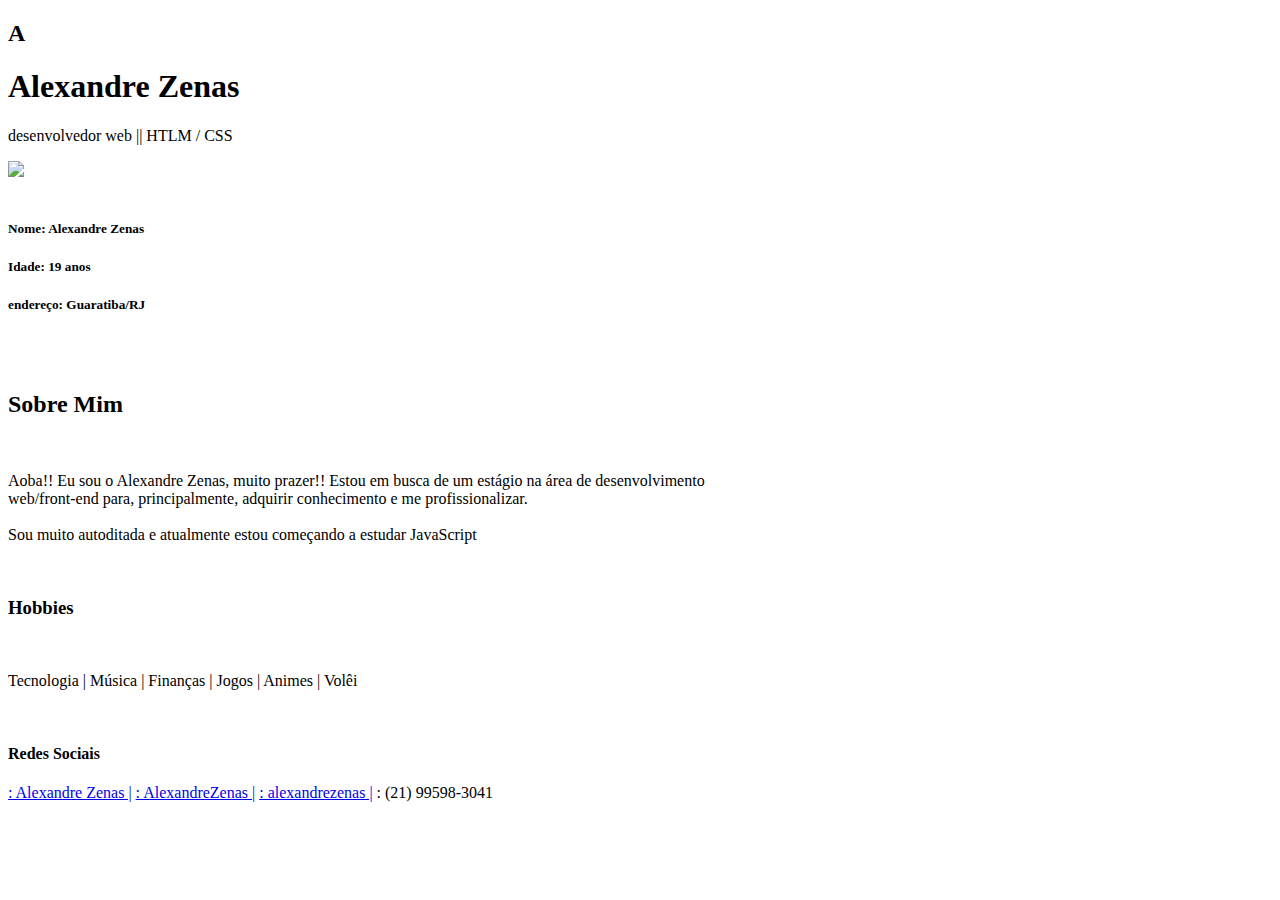
==== html/portifólio.html @ 10915b8f "Rename portifólio.css to portifólio.html" ====
<!DOCTYPE html>
<html>
<head>
   <title>portifólio</title>
<!-- MetaTags-->
   <meta charset="utf-8">
   <meta name="viewport" content="width=device-width,inital-scale=1.0,maximun-scale=1.0">
   <meta name="keywords" content="">
<!--links-->
   <link rel="stylesheet" type="text/css" href=".././css/portifólio.CSS" >
</head >
<body>
<!--menu-->
   <header>
   </header>
<!--section 01-->
   <section class="section01">
   <!--overlay-->
      <div class="overlay"></div>
   <!--container 01-->
      <div class="container01">
         <div class="h1_a1"> 
            <div class="h1_a">
               <h2> A </h2>
            </div>
         </div>
         <div>
            <h1>Alexandre Zenas</h1>
         </div>
         <div>
            <p>
               desenvolvedor web || HTLM / CSS
            </p>
         </div>
      </div>
      <!--clear-->
      <div class="clear"></div>
   </section>

<!--section 02-->
   <section class="section02">
      <!--container 03-->
      <div class="container03">
         <div class="box_foto_na_sala">
            <img src=".././fotos/foto na sala.jpg">
         </div>
         <div class="box_informações">
            <div class="line-text">
               <div></div>
            </div><br>
            <h5>Nome: Alexandre Zenas</h5>
            <h5>Idade: 19 anos</h5>
            <h5>endereço: Guaratiba/RJ</h5>
            <i class="fas fa-external-link"></i>
            <a href="https://www.linkedin.com/in/alexandre-zenas-819b3163/" target="_blank"><i class="fab fa-linkedin"></i></a>
            <a href="https://github.com/AlexandreZenas"><i class="fab fa-github" target="_blank"></i></a>
            <a href="https://www.instagram.com/alexandrezenas/" target="_blank"><i class="fab fa-instagram"></i></a>
         </div>
      </div>
      <!--container 02-->
         <div class="container02">
            <i class="fas fa-bars bars2" ></i>
            <!--conteudo-->
               <div class="conteudo">
                  <!--parte 01-->
                     <i class="fal fa-bookmark"></i><br>
                     <div class="line-text">
                        <div></div>
                     </div><br>
                     <h2> Sobre Mim </h2><br>            
                     <p>Aoba!! Eu sou o Alexandre Zenas, muito prazer!!
                     Estou em busca de um estágio na área de desenvolvimento <br> web/front-end
                     para, principalmente, adquirir conhecimento e me profissionalizar.<br><br>
                     Sou muito autoditada e atualmente estou começando a estudar JavaScript </p>
                  <!--parte 02-->   
                     <i class="fal fa-baseball-ball"></i><br>
                     <div class="line-text">
                        <div></div>
                     </div>
                     <h3>Hobbies</h3><br>
                     <p>Tecnologia | Música | Finanças | Jogos | Animes | Volêi</p>
                  <!--parte 03-->
                  <i class="fas fa-chalkboard-teacher"></i><br>
                     <div class="line-text line03">
                        <div></div>
                     </div>


                  <h4> Redes Sociais</h4>
                  <p class="block">
                     <a href="https://www.linkedin.com/in/alexandre-zenas-819b3163/" target="_blank"><i class="fab fa-linkedin"></i>  : Alexandre Zenas |</a>   
                     <a href="https://github.com/AlexandreZenas"><i class="fab fa-github" target="_blank"></i>  : AlexandreZenas |</a>   
                     <a href="https://www.instagram.com/alexandrezenas/" target="_blank"><i class="fab fa-instagram"></i>  : alexandrezenas |</a>
                     <a ><i class="fab fa-whatsapp"></i>  : (21) 99598-3041</a>
                  </p>                       
               </div>            
         </div>
   </section>
   
   
   <script src="https://code.jquery.com/jquery-3.6.0.min.js"></script>
	<script type="text/javascript" src=".././JavaScript/arquivo_de_estudo.js"></script>
</body>
</html>
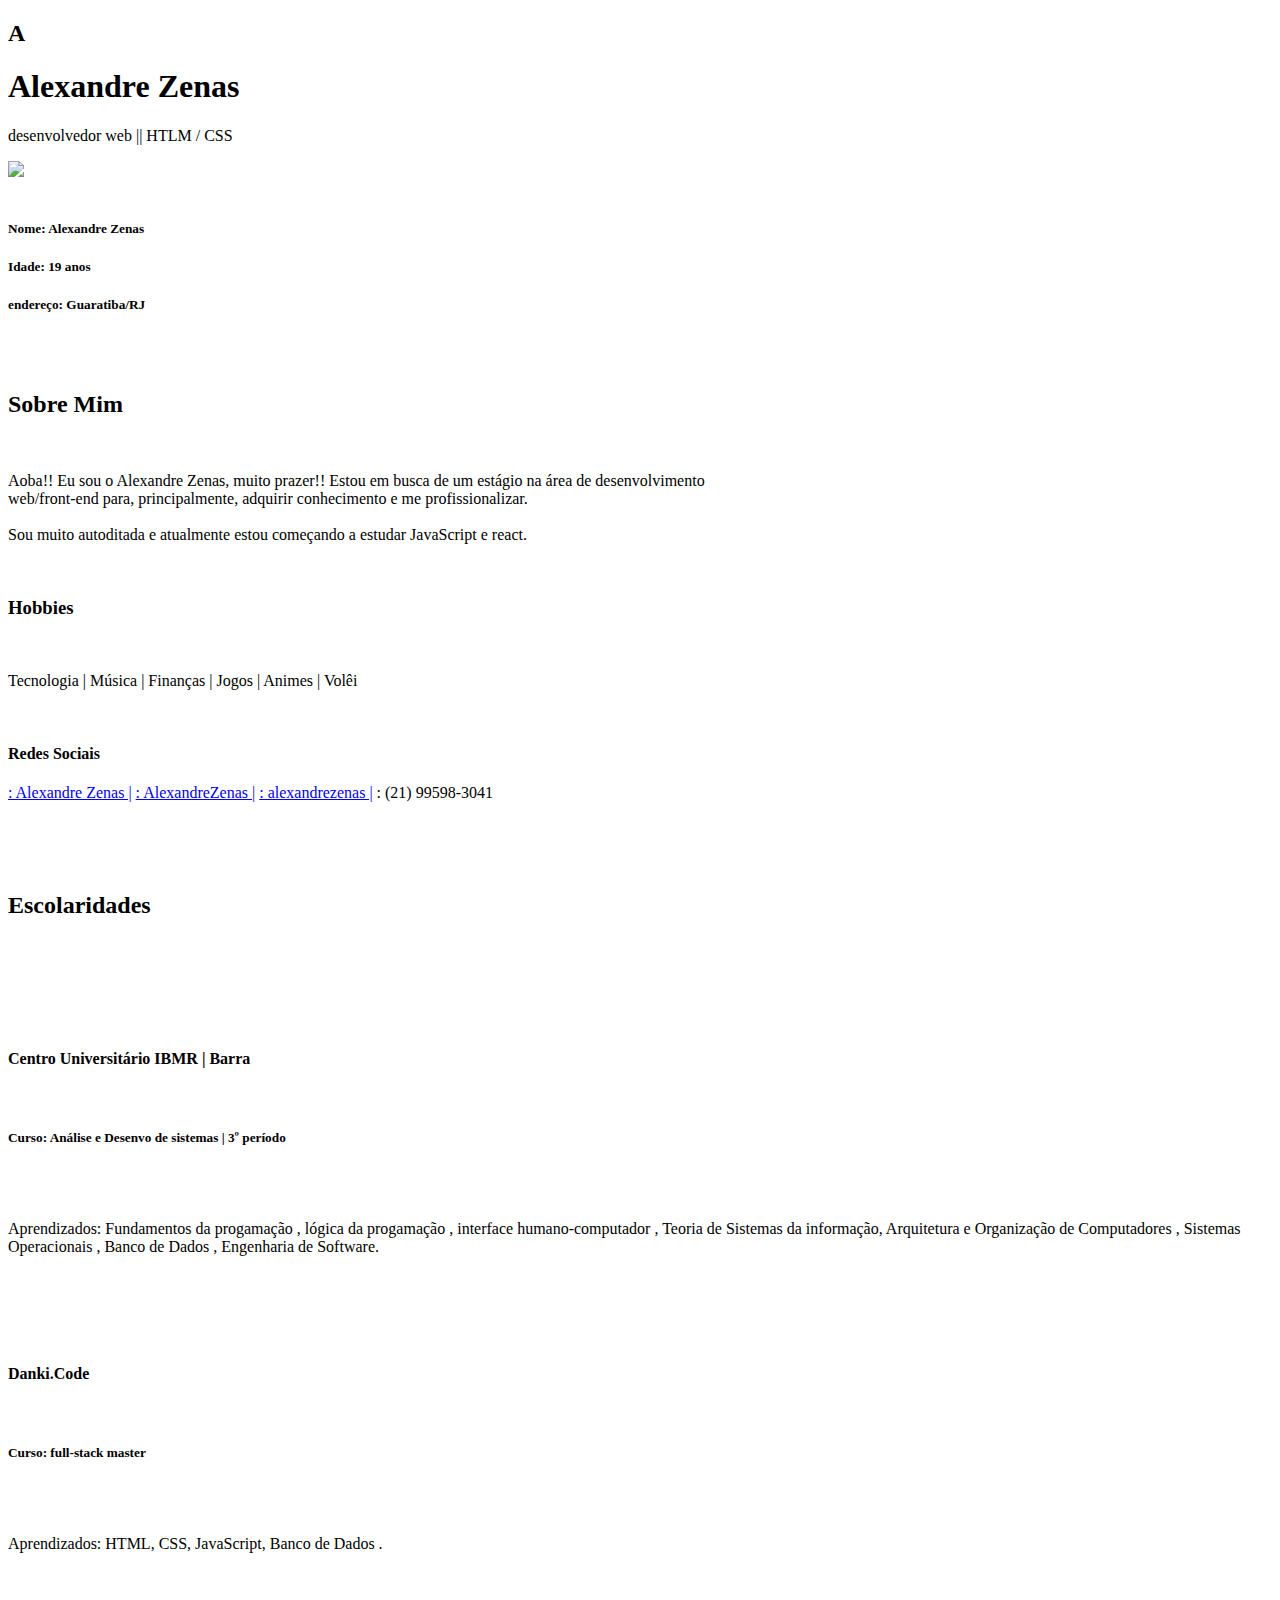
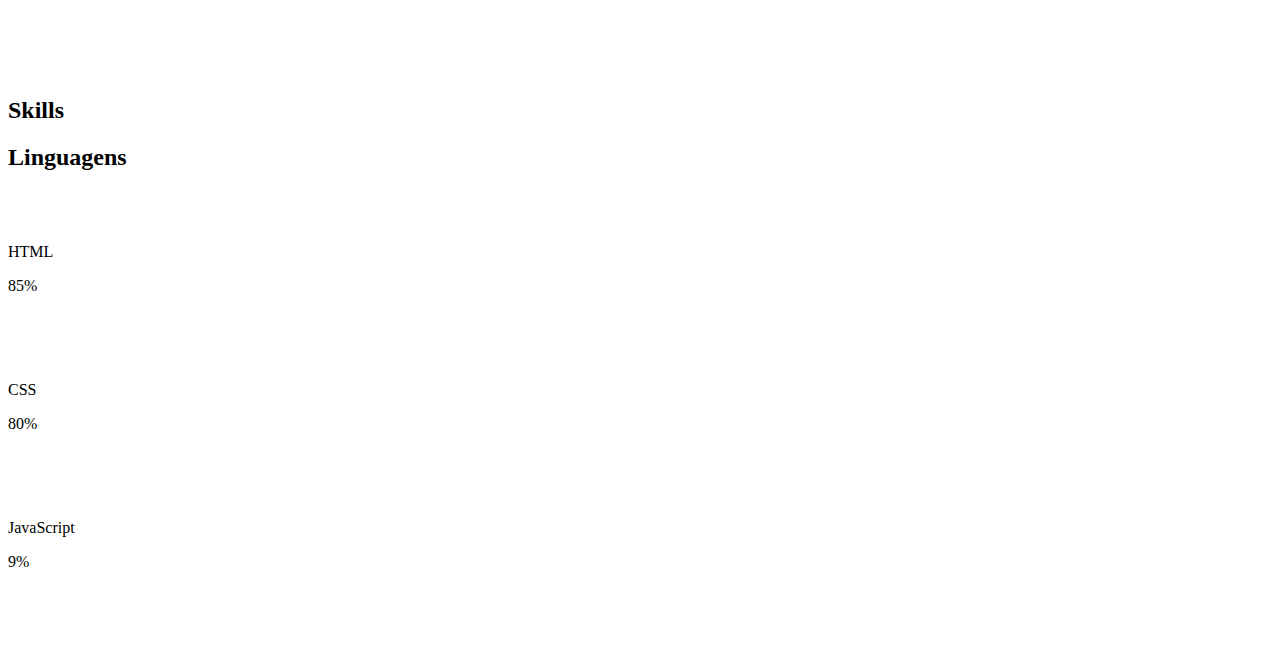
==== commit dc619353: "Update portifólio.html" ====
--- a/html/portifólio.html
+++ b/html/portifólio.html
@@ -42,7 +42,7 @@
       <!--container 03-->
       <div class="container03">
          <div class="box_foto_na_sala">
-            <img src=".././fotos/foto na sala.jpg">
+            <img src=".././fotos/foto_ano_novo.jpg">
          </div>
          <div class="box_informações">
             <div class="line-text">
@@ -56,6 +56,8 @@
             <a href="https://github.com/AlexandreZenas"><i class="fab fa-github" target="_blank"></i></a>
             <a href="https://www.instagram.com/alexandrezenas/" target="_blank"><i class="fab fa-instagram"></i></a>
          </div>
+         <!--clear-->
+         <div class="clear"></div>
       </div>
       <!--container 02-->
          <div class="container02">
@@ -71,7 +73,7 @@
                      <p>Aoba!! Eu sou o Alexandre Zenas, muito prazer!!
                      Estou em busca de um estágio na área de desenvolvimento <br> web/front-end
                      para, principalmente, adquirir conhecimento e me profissionalizar.<br><br>
-                     Sou muito autoditada e atualmente estou começando a estudar JavaScript </p>
+                     Sou muito autoditada e atualmente estou começando a estudar JavaScript e react.</p>
                   <!--parte 02-->   
                      <i class="fal fa-baseball-ball"></i><br>
                      <div class="line-text">
@@ -83,6 +85,8 @@
                   <i class="fas fa-chalkboard-teacher"></i><br>
                      <div class="line-text line03">
                         <div></div>
+                        <!--clear-->
+                        <div class="clear"></div>
                      </div>
 
 
@@ -96,6 +100,58 @@
                </div>            
          </div>
    </section>
+<!--section 03-->
+   <section class="section03">
+      <div class="containerS301">
+            <div class="S3parte01">
+               <i class="fal fa-lightbulb-on"></i><br><BR><br>
+               <h2>Escolaridades</h2><BR><BR><BR>
+            </div>
+            <div class="S3parte02">
+               <div class="line-text"><div></div></div><br><br>
+               <h4>Centro Universitário IBMR | Barra </h4><BR>
+               <h5>Curso: Análise e Desenvo de sistemas | 3º período</h5><br><BR>
+               <p>Aprendizados: Fundamentos da progamação , lógica da progamação , interface humano-computador , Teoria de Sistemas da informação, 
+               Arquitetura e Organização de Computadores , Sistemas Operacionais , Banco de Dados , Engenharia de Software.</p>
+               <br> <br>
+            </div>
+            <div class="S3parte02">
+               <div class="line-text"><div></div></div><br><br>
+               <h4>Danki.Code</h4><BR>
+               <h5>Curso: full-stack master</h5><br><BR>
+               <p>Aprendizados: HTML, CSS, JavaScript, Banco de Dados .</p>
+               <br> <br>
+            </div>
+      </div>
+      <div class="containerS302">
+         <div class="S3parte03">
+            <i class="fal fa-star"></i><br>
+            <div class="line-text"><div></div></div><br><br><br>
+            <h2>Skills</h2>
+         </div>
+         <div class="S3parte04">
+            <h2>Linguagens</h2>
+               <div class="line-text line-textS3 "><div></div></div><br><br>
+               <div class="div_line">
+               <p>HTML</p> <p class="porcentagem">85%</p>
+               <div class="line-text lineS3"><div class="line_One"></div></div><br><br><br>
+            </div>
+            <div class="div_line">
+               <p>CSS</p><p class="porcentagem">80%</p>
+               <div class="line-text lineS3 "><div class="line_Two"></div></div><br><br><br>
+            </div>
+            <div class="div_line">
+               <p>JavaScript</p><p class="porcentagem">9%</p>
+               <div class="line-text lineS3"><div class="line_Three"></div></div><br><br><br>
+            </div>
+         </div>
+         <div class="sinais">
+            <i class="fal fa-less-than"></i>
+            <i class="fal fa-greater-than"></i>
+         </div>
+      </div>
+   </section>
+
    
    
    <script src="https://code.jquery.com/jquery-3.6.0.min.js"></script>
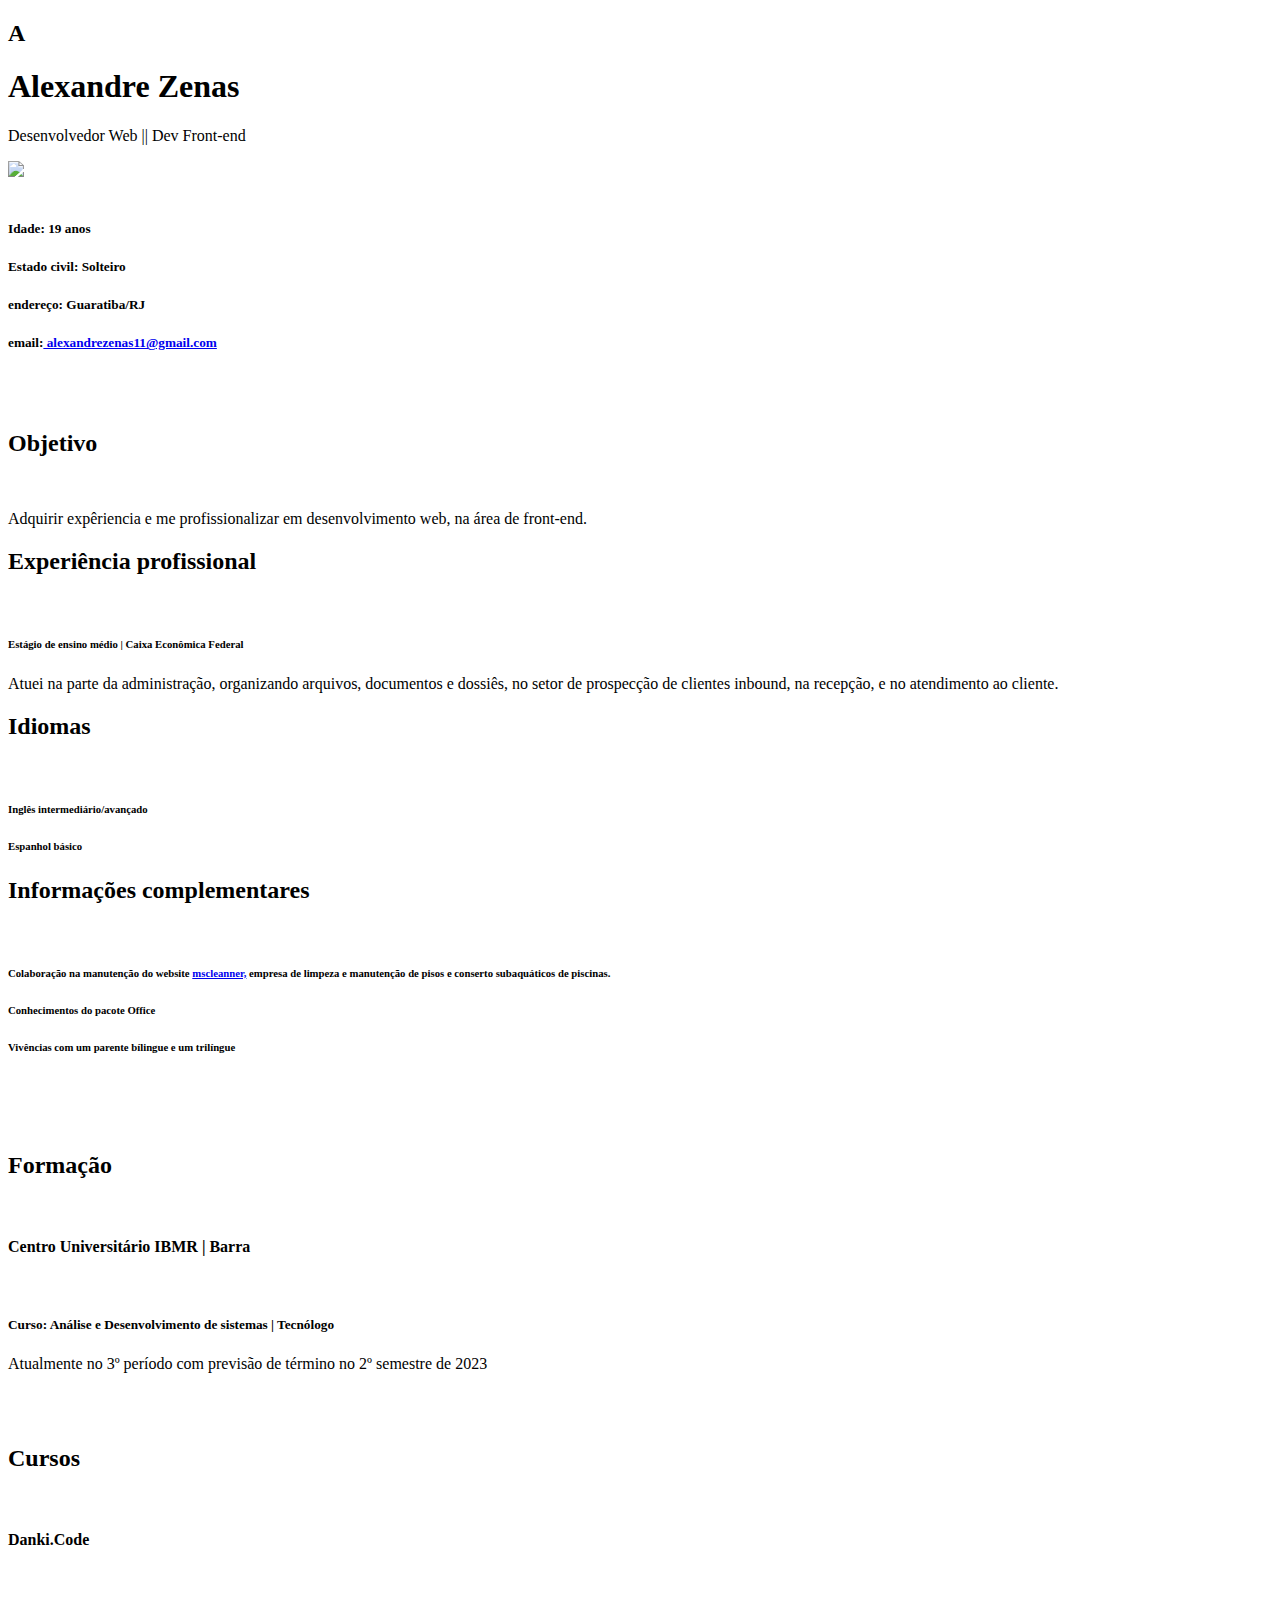
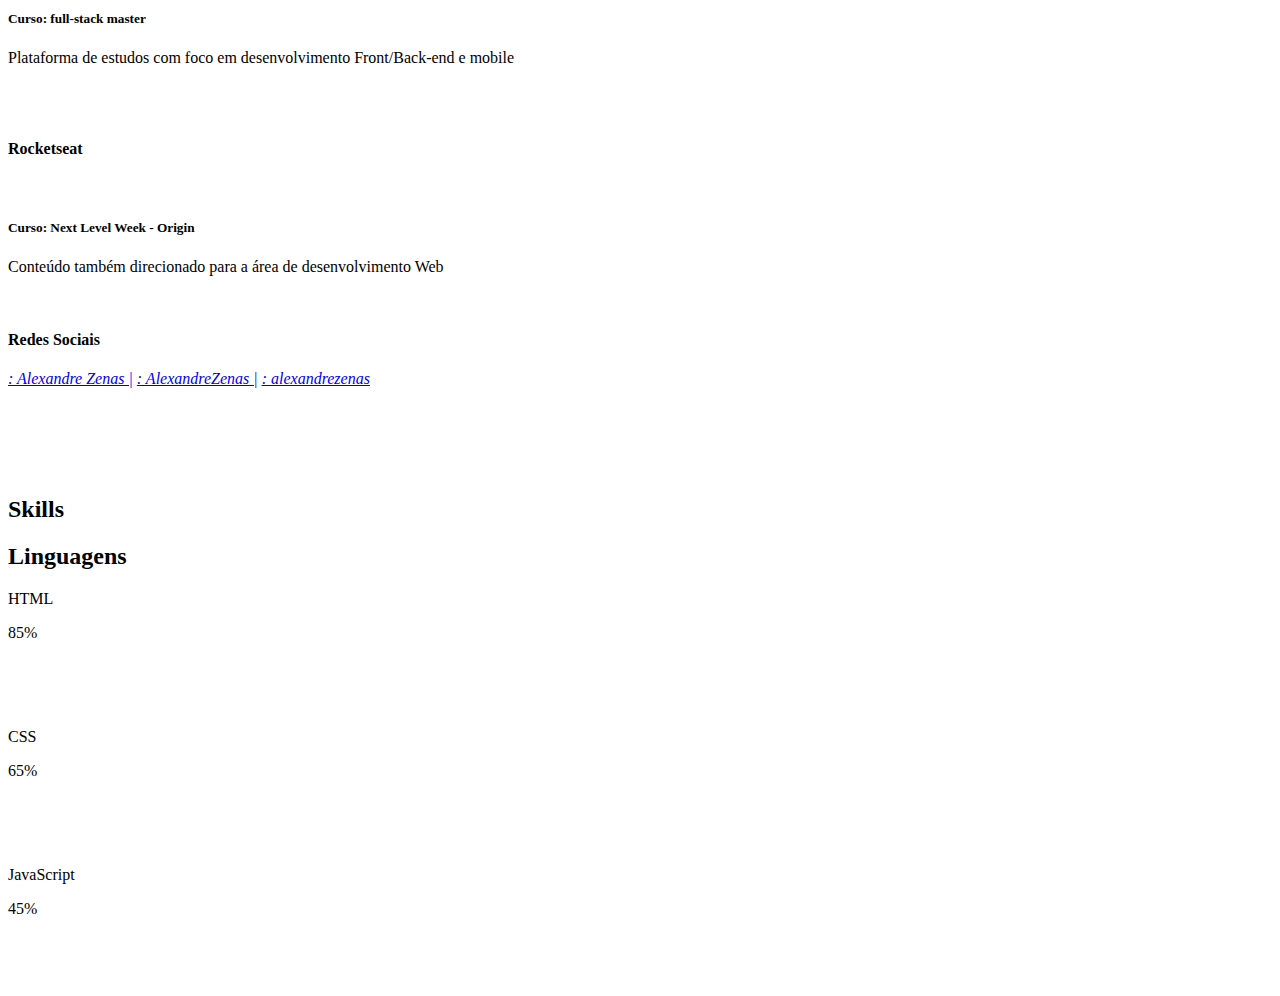
==== commit 84545ee0: "Update portifólio.html" ====
--- a/html/portifólio.html
+++ b/html/portifólio.html
@@ -10,9 +10,7 @@
    <link rel="stylesheet" type="text/css" href=".././css/portifólio.CSS" >
 </head >
 <body>
-<!--menu-->
-   <header>
-   </header>
+
 <!--section 01-->
    <section class="section01">
    <!--overlay-->
@@ -29,7 +27,7 @@
          </div>
          <div>
             <p>
-               desenvolvedor web || HTLM / CSS
+               Desenvolvedor Web || Dev Front-end 
             </p>
          </div>
       </div>
@@ -40,7 +38,7 @@
 <!--section 02-->
    <section class="section02">
       <!--container 03-->
-      <div class="container03">
+      <div class="containerS201">
          <div class="box_foto_na_sala">
             <img src=".././fotos/foto_ano_novo.jpg">
          </div>
@@ -48,10 +46,13 @@
             <div class="line-text">
                <div></div>
             </div><br>
-            <h5>Nome: Alexandre Zenas</h5>
+            
             <h5>Idade: 19 anos</h5>
-            <h5>endereço: Guaratiba/RJ</h5>
-            <i class="fas fa-external-link"></i>
+            <h5>Estado civil: Solteiro</h5>
+            <h5>endereço: Guaratiba/RJ</h5>            
+            <h5>email:<a href="mailto:alexandrezenas11@gmail.com"> alexandrezenas11@gmail.com</a></h5>
+            
+            <a href="mailto:alexandrezenas11@gmail.com"><i class="fas fa-external-link"></i></a>
             <a href="https://www.linkedin.com/in/alexandre-zenas-819b3163/" target="_blank"><i class="fab fa-linkedin"></i></a>
             <a href="https://github.com/AlexandreZenas"><i class="fab fa-github" target="_blank"></i></a>
             <a href="https://www.instagram.com/alexandrezenas/" target="_blank"><i class="fab fa-instagram"></i></a>
@@ -60,7 +61,7 @@
          <div class="clear"></div>
       </div>
       <!--container 02-->
-         <div class="container02">
+         <div class="containerS202">
             <i class="fas fa-bars bars2" ></i>
             <!--conteudo-->
                <div class="conteudo">
@@ -69,34 +70,29 @@
                      <div class="line-text">
                         <div></div>
                      </div><br>
-                     <h2> Sobre Mim </h2><br>            
-                     <p>Aoba!! Eu sou o Alexandre Zenas, muito prazer!!
-                     Estou em busca de um estágio na área de desenvolvimento <br> web/front-end
-                     para, principalmente, adquirir conhecimento e me profissionalizar.<br><br>
-                     Sou muito autoditada e atualmente estou começando a estudar JavaScript e react.</p>
+                     <h2> Objetivo  </h2><br>            
+                     <p> Adquirir expêriencia e me profissionalizar em desenvolvimento web, na área de front-end.<br></p>
+                     <h2> Experiência profissional </h2> <br>          
+                     <h6>Estágio de ensino médio | Caixa Econômica Federal </h6>
+                     <p>Atuei na parte da administração, organizando arquivos, documentos e dossiês, no setor de prospecção de clientes inbound, na recepção, e no atendimento ao cliente. </p>
+                     <h2>Idiomas </h2> <br>          
+                     <h6> Inglês intermediário/avançado</h6>
+                     <h6> Espanhol básico</h6>
+                     <h2> Informações complementares  </h2><br>            
+                     <h6> Colaboração na manutenção do website <a href="https://www.mscleaner.com.br/" target="_blank">mscleanner,</a> empresa de limpeza e manutenção de pisos e conserto subaquáticos de piscinas.<br></h6>
+                     <h6> Conhecimentos do pacote Office</h6>
+                     <h6> Vivências com um parente bílingue e um trilíngue</h6>
+                     
                   <!--parte 02-->   
-                     <i class="fal fa-baseball-ball"></i><br>
+                     <!--<i class="fal fa-baseball-ball"></i><br>
                      <div class="line-text">
                         <div></div>
                      </div>
                      <h3>Hobbies</h3><br>
-                     <p>Tecnologia | Música | Finanças | Jogos | Animes | Volêi</p>
-                  <!--parte 03-->
-                  <i class="fas fa-chalkboard-teacher"></i><br>
-                     <div class="line-text line03">
-                        <div></div>
-                        <!--clear-->
-                        <div class="clear"></div>
-                     </div>
+                     <p>Tecnologia | Música | Finanças | Jogos | Animes | Volêi</p>-->
 
 
-                  <h4> Redes Sociais</h4>
-                  <p class="block">
-                     <a href="https://www.linkedin.com/in/alexandre-zenas-819b3163/" target="_blank"><i class="fab fa-linkedin"></i>  : Alexandre Zenas |</a>   
-                     <a href="https://github.com/AlexandreZenas"><i class="fab fa-github" target="_blank"></i>  : AlexandreZenas |</a>   
-                     <a href="https://www.instagram.com/alexandrezenas/" target="_blank"><i class="fab fa-instagram"></i>  : alexandrezenas |</a>
-                     <a ><i class="fab fa-whatsapp"></i>  : (21) 99598-3041</a>
-                  </p>                       
+                                         
                </div>            
          </div>
    </section>
@@ -105,22 +101,41 @@
       <div class="containerS301">
             <div class="S3parte01">
                <i class="fal fa-lightbulb-on"></i><br><BR><br>
-               <h2>Escolaridades</h2><BR><BR><BR>
             </div>
             <div class="S3parte02">
-               <div class="line-text"><div></div></div><br><br>
+               <h2>Formação</h2><BR>
+
                <h4>Centro Universitário IBMR | Barra </h4><BR>
-               <h5>Curso: Análise e Desenvo de sistemas | 3º período</h5><br><BR>
-               <p>Aprendizados: Fundamentos da progamação , lógica da progamação , interface humano-computador , Teoria de Sistemas da informação, 
-               Arquitetura e Organização de Computadores , Sistemas Operacionais , Banco de Dados , Engenharia de Software.</p>
+               <h5>Curso: Análise e Desenvolvimento de sistemas | Tecnólogo </h5>
+               <p>Atualmente no 3º período com previsão de término no 2º semestre de 2023</p>
                <br> <br>
             </div>
             <div class="S3parte02">
-               <div class="line-text"><div></div></div><br><br>
+               <h2>Cursos</h2><BR>
+
                <h4>Danki.Code</h4><BR>
-               <h5>Curso: full-stack master</h5><br><BR>
-               <p>Aprendizados: HTML, CSS, JavaScript, Banco de Dados .</p>
+               <h5>Curso: full-stack master</h5>
+               <p>Plataforma de estudos com foco em desenvolvimento Front/Back-end e mobile</p>
                <br> <br>
+
+               <h4>Rocketseat</h4><BR>
+               <h5>Curso: Next Level Week - Origin</h5>    
+               <p>Conteúdo também direcionado para a área de desenvolvimento Web</p>           
+               <i class="fas fa-chalkboard-teacher"></i><br>
+                     <div class="line-text line03">
+                        <div></div>
+                        <!--clear-->
+                        <div class="clear"></div>
+                     </div>
+               <h4 class="redes-sociais"> Redes Sociais</h4>
+                  <p class="block">
+                     <a href="https://www.linkedin.com/in/alexandre-zenas-819b3163/" target="_blank"><i class="fab fa-linkedin">  : Alexandre Zenas |</i></a>   
+                     <a href="https://github.com/AlexandreZenas"><i class="fab fa-github" target="_blank">  : AlexandreZenas |</i></a>
+                     <a href="https://www.instagram.com/alexandrezenas/" target="_blank"><i class="fab fa-instagram">  : alexandrezenas</i></a>
+                  
+                  </p>
+               
+               
             </div>
       </div>
       <div class="containerS302">
@@ -130,22 +145,23 @@
             <h2>Skills</h2>
          </div>
          <div class="S3parte04">
-            <h2>Linguagens</h2>
-               <div class="line-text line-textS3 "><div></div></div><br><br>
-               <div class="div_line">
+            <h2>Linguagens<br>
+               <div class="line-text line-textS3 "><div></div></div>
+            </h2>               
+            <div class="div_line">
                <p>HTML</p> <p class="porcentagem">85%</p>
                <div class="line-text lineS3"><div class="line_One"></div></div><br><br><br>
             </div>
             <div class="div_line">
-               <p>CSS</p><p class="porcentagem">80%</p>
+               <p>CSS</p><p class="porcentagem">65%</p>
                <div class="line-text lineS3 "><div class="line_Two"></div></div><br><br><br>
             </div>
             <div class="div_line">
-               <p>JavaScript</p><p class="porcentagem">9%</p>
+               <p>JavaScript</p><p class="porcentagem">45%</p>
                <div class="line-text lineS3"><div class="line_Three"></div></div><br><br><br>
             </div>
          </div>
-         <div class="sinais">
+         <div class="S3parte05 sinais">
             <i class="fal fa-less-than"></i>
             <i class="fal fa-greater-than"></i>
          </div>
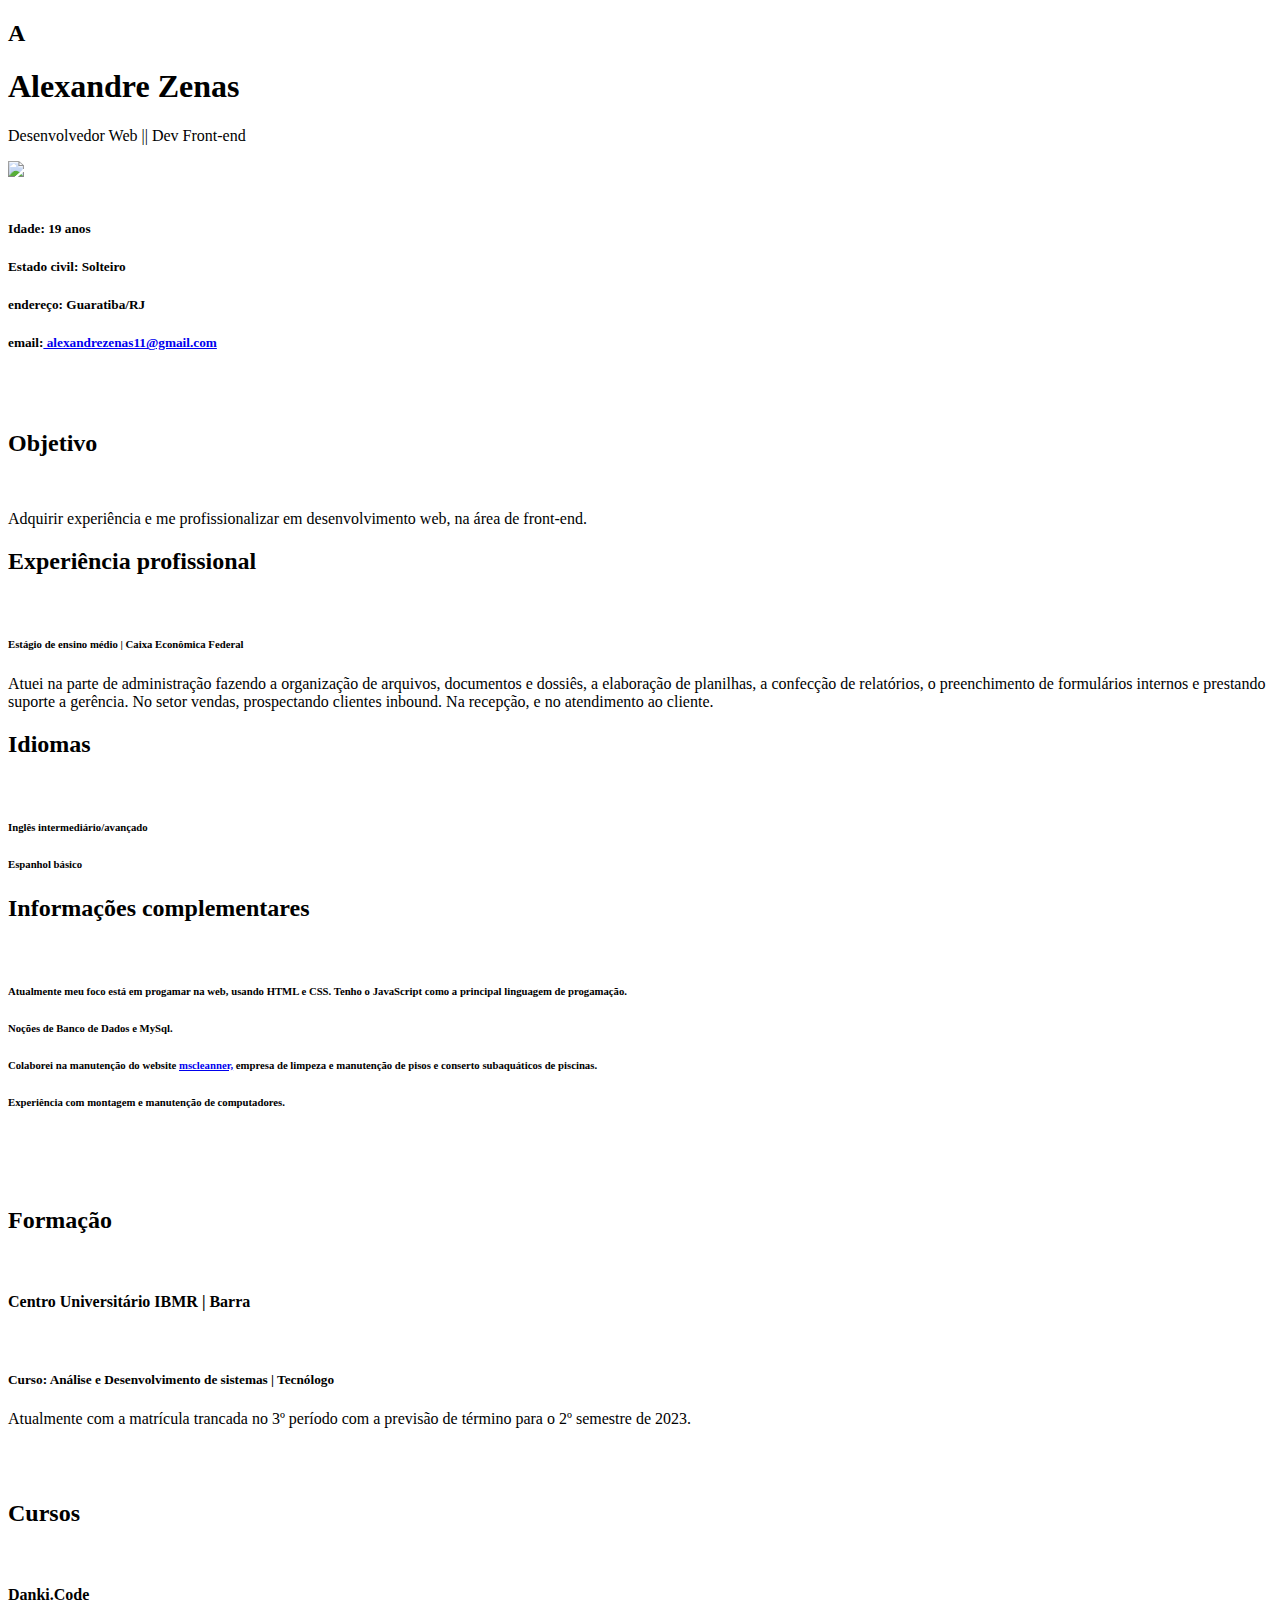
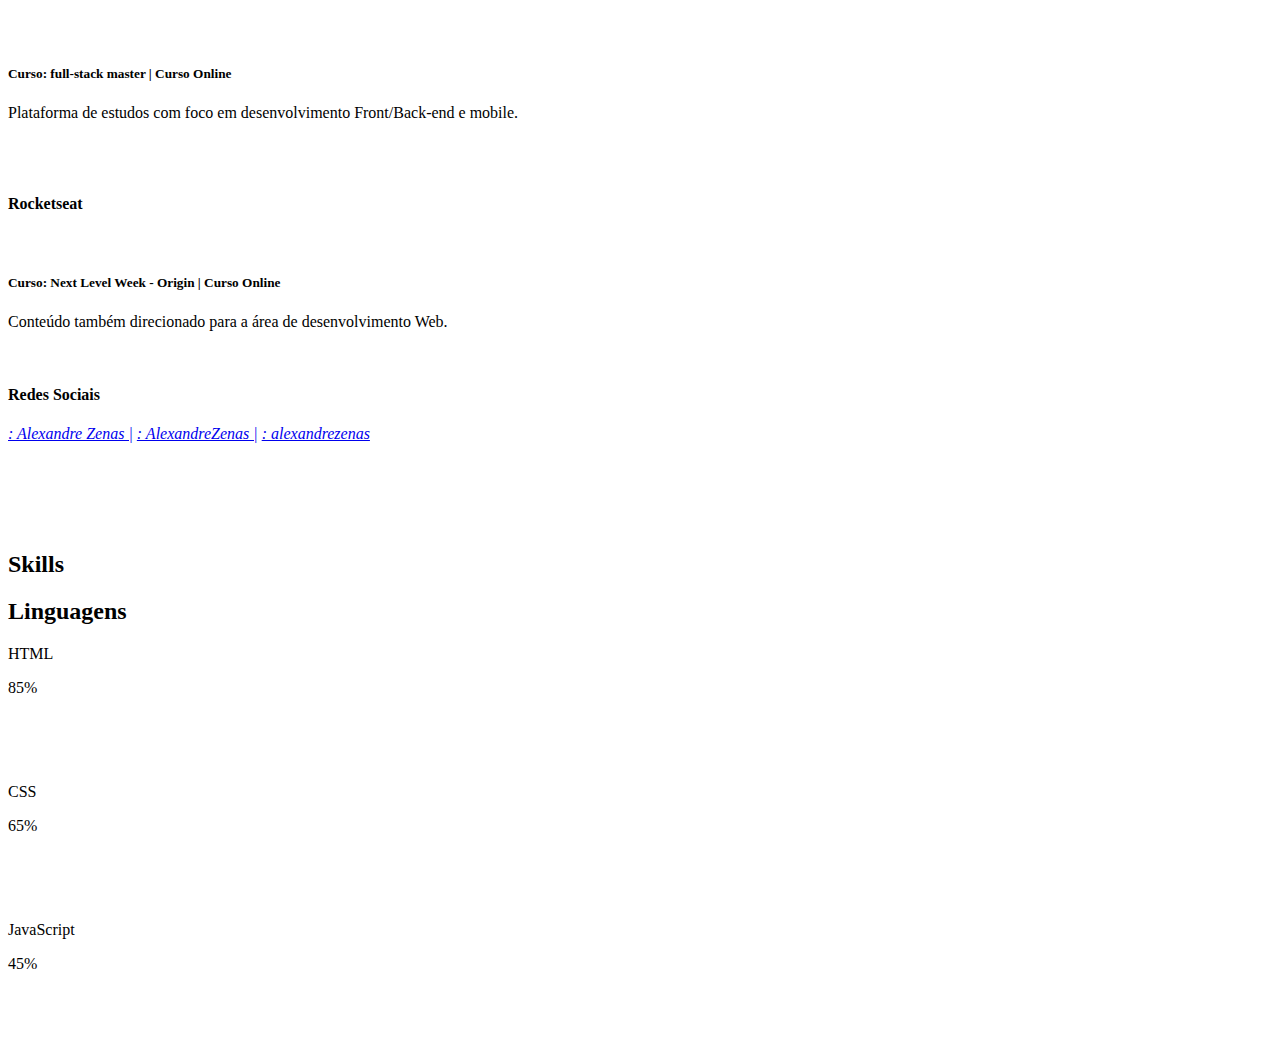
==== commit d8841a86: "Update portifólio.html" ====
--- a/html/portifólio.html
+++ b/html/portifólio.html
@@ -61,7 +61,7 @@
          <div class="clear"></div>
       </div>
       <!--container 02-->
-         <div class="containerS202">
+         <div class="containerS202" style="">
             <i class="fas fa-bars bars2" ></i>
             <!--conteudo-->
                <div class="conteudo">
@@ -71,17 +71,20 @@
                         <div></div>
                      </div><br>
                      <h2> Objetivo  </h2><br>            
-                     <p> Adquirir expêriencia e me profissionalizar em desenvolvimento web, na área de front-end.<br></p>
+                     <p> Adquirir experiência e me profissionalizar em desenvolvimento web, na área de front-end.<br></p>
                      <h2> Experiência profissional </h2> <br>          
                      <h6>Estágio de ensino médio | Caixa Econômica Federal </h6>
-                     <p>Atuei na parte da administração, organizando arquivos, documentos e dossiês, no setor de prospecção de clientes inbound, na recepção, e no atendimento ao cliente. </p>
+                     <p>Atuei na parte de administração fazendo a organização de arquivos, documentos e dossiês, a elaboração de planilhas, a confecção de relatórios, o preenchimento de formulários internos e prestando suporte a gerência. No setor vendas, prospectando clientes inbound. Na recepção, e no atendimento ao cliente.
+                     </p>
                      <h2>Idiomas </h2> <br>          
                      <h6> Inglês intermediário/avançado</h6>
                      <h6> Espanhol básico</h6>
-                     <h2> Informações complementares  </h2><br>            
-                     <h6> Colaboração na manutenção do website <a href="https://www.mscleaner.com.br/" target="_blank">mscleanner,</a> empresa de limpeza e manutenção de pisos e conserto subaquáticos de piscinas.<br></h6>
-                     <h6> Conhecimentos do pacote Office</h6>
-                     <h6> Vivências com um parente bílingue e um trilíngue</h6>
+                     <h2> Informações complementares  </h2><br>  
+                     <h6>Atualmente meu foco está em progamar na web, usando HTML e CSS. Tenho o JavaScript como a principal linguagem de progamação.</h6>          
+                     <h6>Noções de Banco de Dados e MySql.</h6>
+                     <h6> Colaborei na manutenção do website <a href="https://www.mscleaner.com.br/" target="_blank">mscleanner,</a> empresa de limpeza e manutenção de pisos e conserto subaquáticos de piscinas.<br></h6>
+                     <h6>Experiência com montagem e manutenção de computadores.</h6>
+                     
                      
                   <!--parte 02-->   
                      <!--<i class="fal fa-baseball-ball"></i><br>
@@ -107,20 +110,20 @@
 
                <h4>Centro Universitário IBMR | Barra </h4><BR>
                <h5>Curso: Análise e Desenvolvimento de sistemas | Tecnólogo </h5>
-               <p>Atualmente no 3º período com previsão de término no 2º semestre de 2023</p>
+               <p>Atualmente com a matrícula trancada no 3º período com a previsão de término para o 2º semestre de 2023.</p>
                <br> <br>
             </div>
             <div class="S3parte02">
                <h2>Cursos</h2><BR>
 
                <h4>Danki.Code</h4><BR>
-               <h5>Curso: full-stack master</h5>
-               <p>Plataforma de estudos com foco em desenvolvimento Front/Back-end e mobile</p>
+               <h5>Curso: full-stack master | Curso Online</h5>
+               <p>Plataforma de estudos com foco em desenvolvimento Front/Back-end e mobile.</p>
                <br> <br>
 
                <h4>Rocketseat</h4><BR>
-               <h5>Curso: Next Level Week - Origin</h5>    
-               <p>Conteúdo também direcionado para a área de desenvolvimento Web</p>           
+               <h5>Curso: Next Level Week - Origin | Curso Online</h5>    
+               <p>Conteúdo também direcionado para a área de desenvolvimento Web.</p>           
                <i class="fas fa-chalkboard-teacher"></i><br>
                      <div class="line-text line03">
                         <div></div>
@@ -128,10 +131,10 @@
                         <div class="clear"></div>
                      </div>
                <h4 class="redes-sociais"> Redes Sociais</h4>
-                  <p class="block">
-                     <a href="https://www.linkedin.com/in/alexandre-zenas-819b3163/" target="_blank"><i class="fab fa-linkedin">  : Alexandre Zenas |</i></a>   
-                     <a href="https://github.com/AlexandreZenas"><i class="fab fa-github" target="_blank">  : AlexandreZenas |</i></a>
-                     <a href="https://www.instagram.com/alexandrezenas/" target="_blank"><i class="fab fa-instagram">  : alexandrezenas</i></a>
+                  <p id="socialLinks"class="block">
+                     <a class="linkedin" href="https://www.linkedin.com/in/alexandre-zenas-819b3163/" target="_blank"><i class="fab fa-linkedin">  : Alexandre Zenas |</i></a>   
+                     <a class="github" href="https://github.com/AlexandreZenas"><i class="fab fa-github" target="_blank">  : AlexandreZenas |</i></a>
+                     <a class="instagram" href="https://www.instagram.com/alexandrezenas/" target="_blank"><i class="fab fa-instagram">  : alexandrezenas</i></a>
                   
                   </p>
                
@@ -170,7 +173,24 @@
 
    
    
-   <script src="https://code.jquery.com/jquery-3.6.0.min.js"></script>
+   <!--<script>
+      const LinksSocialMedia = {
+         linkedin: 'in/alexandre-zenas-819b3163/',
+         github: 'AlexandreZenas',
+         instagram: 'alexandrezenas'
+      }
+
+      function changeSocialMediaLinks() {
+         for (let li of socialLinks.children){
+            const social = li.getAttribute('class')
+
+            li.href = `https://${social}.com/${LinksSocialMedia[social]}`
+            alert(li.children[0].href)
+         }
+      }
+      changeSocialMediaLinks()
+
+   </script>-->
 	<script type="text/javascript" src=".././JavaScript/arquivo_de_estudo.js"></script>
 </body>
 </html>
